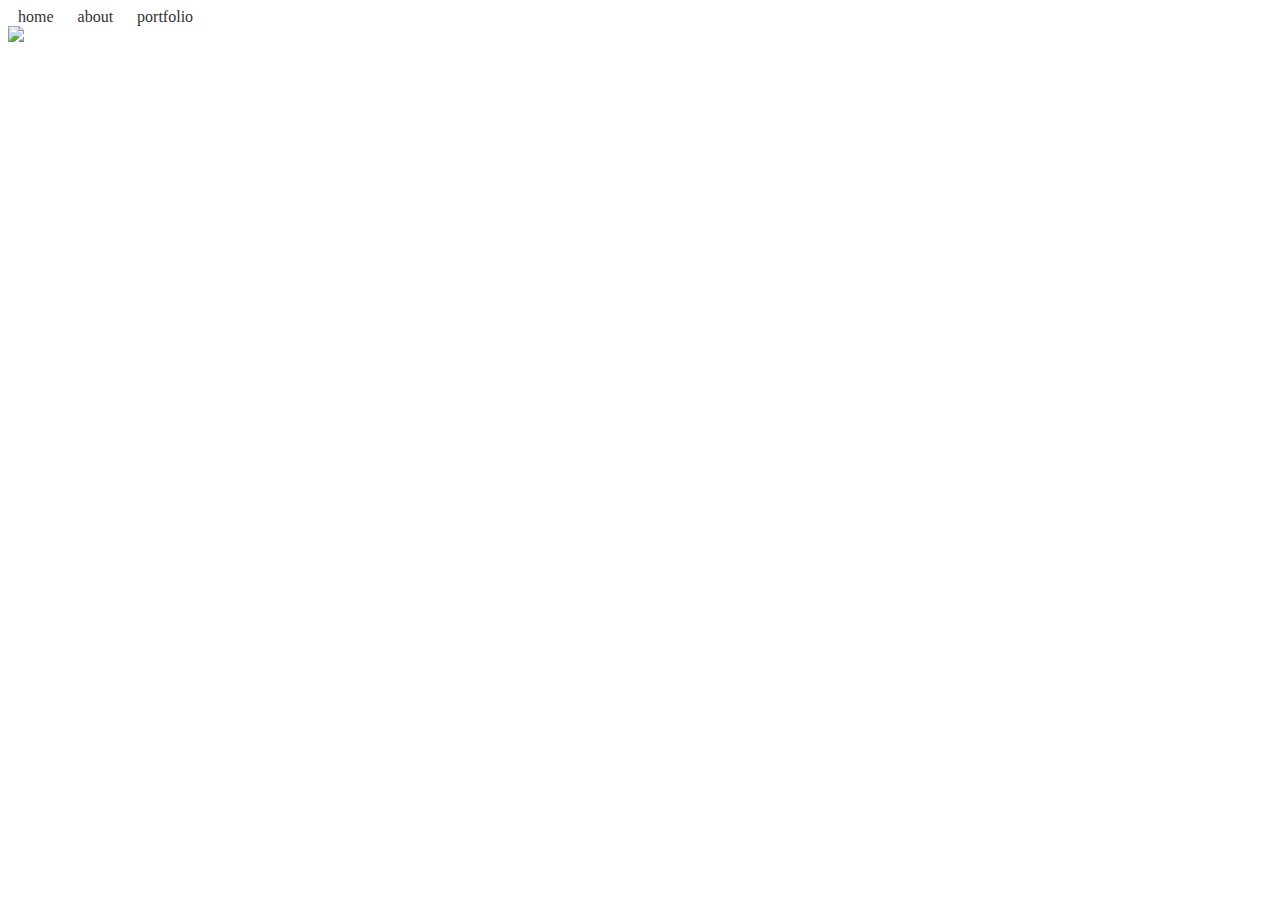
==== 3D.html @ 57dd7461 "Add files via upload" ====
<!DOCTYPE html>
<html lang="en">
	<head>
		<meta charset="UTF-8">
		<meta name="viewport" content="width=device-width, initial-scale=1.0">
		<link rel="stylesheet" href="style.css">
		<title>Uy&ecirc;n Vy</title>
	</head>
	<body>
		<header>
			<nav>
				<a href="/">home</a>
				<a href="about">about</a>
				<a href="portfolio">portfolio</a>
			</nav>
		</header>
		<main>
			<img src="images/KyLan2.png" width="500">	
		</main>
		<footer>
			
		</footer>
		
	</body>

</html>
---- style.css ----
h1{
  padding: 100px;
  text-align:  center;
  font-size: 20vh;
  font-weight: 100;
  color:  #232d60;
}
nav{

}
nav a{
  text-decoration:  none;
  color: #333; 
  padding: 10px;
}
nav a:hover{
  color: pink;
}
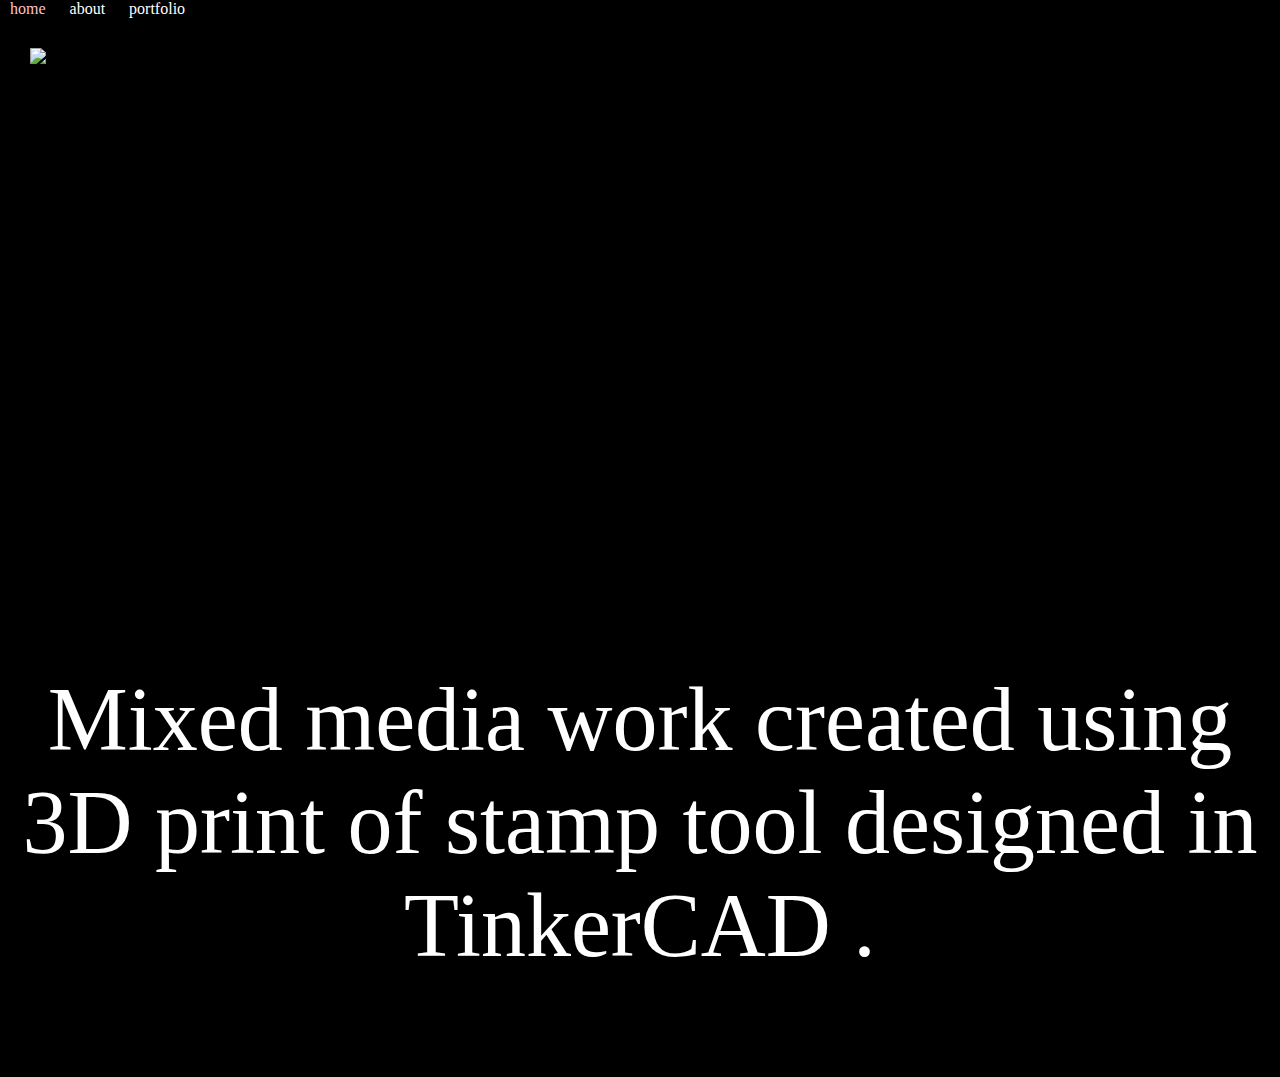
==== commit 8d7fc576: "Add files via upload" ====
--- a/3D.html
+++ b/3D.html
@@ -4,7 +4,7 @@
 		<meta charset="UTF-8">
 		<meta name="viewport" content="width=device-width, initial-scale=1.0">
 		<link rel="stylesheet" href="style.css">
-		<title>Uy&ecirc;n Vy</title>
+		<title>3D</title>
 	</head>
 	<body>
 		<header>
@@ -16,6 +16,9 @@
 		</header>
 		<main>
 			<img src="images/KyLan2.png" width="500">	
+			<p>
+				Mixed media work created using 3D print of stamp tool designed in TinkerCAD . 
+			</p>	
 		</main>
 		<footer>
 			
--- a/style.css
+++ b/style.css
@@ -1,21 +1,45 @@
+body {
+    background-color:black;
+    margin: 0;
+/*    width:100%;*/
+}
+
 h1{
-  padding: 100px;
+  padding:  100px;
   text-align:  center;
   font-size: 20vh;
   font-weight: 100;
-  color:  #232d60;
+  color: white;
+}
+p{
+  padding:  10px;
+  text-align:  center;
+  font-size: 10vh;
+  font-weight: 100;
+  color: white;
 }
 nav{
 
 }
 nav a{
   text-decoration:  none;
-  color: #333; 
+  color: white; 
   padding: 10px;
 }
 nav a:hover{
   color: pink;
 }
 
+video {
+  padding-top: 30px;
+  padding-left: 30px;
+  padding-right: 1000px;
+  padding-bottom: 50px;
+}
 
-
+img {
+  padding-top: 30px;
+  padding-left: 30px;
+  padding-right: 1000px;
+  padding-bottom: 500px;
+}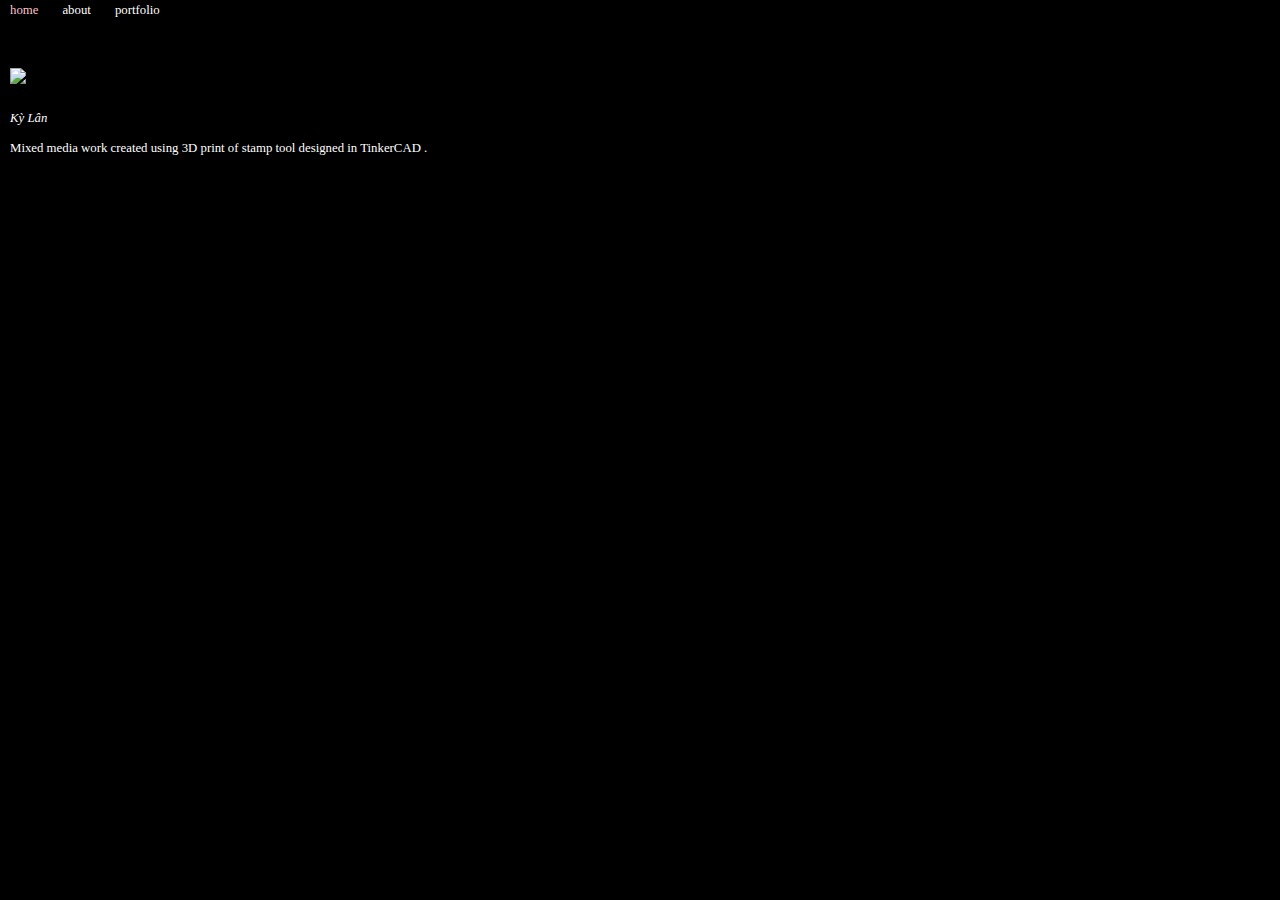
==== commit ecc48bd5: "Add files via upload" ====
--- a/3D.html
+++ b/3D.html
@@ -11,13 +11,22 @@
 			<nav>
 				<a href="/">home</a>
 				<a href="about">about</a>
-				<a href="portfolio">portfolio</a>
+				<div class="dropdown">
+  					<a onclick="myFunction()" class="dropbtn">portfolio</a>
+  					<div id="myDropdown" class="dropdown-content">
+    					<a href="#">3D</a>
+    					<a href="#">AI</a>
+    					<a href="#">Coding</a>
+  					</div>
+				</div>
+
+				<script src="dropdown.js"></script>
 			</nav>
 		</header>
 		<main>
 			<img src="images/KyLan2.png" width="500">	
-			<p>
-				Mixed media work created using 3D print of stamp tool designed in TinkerCAD . 
+			<p class="description">
+				<i>K&#7923; L&#226;n</i><br><br>Mixed media work created using 3D print of stamp tool designed in TinkerCAD . 
 			</p>	
 		</main>
 		<footer>
--- a/style.css
+++ b/style.css
@@ -12,17 +12,24 @@
   color: white;
 }
 p{
-  padding:  10px;
-  text-align:  center;
-  font-size: 10vh;
+  font-size: 1vw;
   font-weight: 100;
   color: white;
+  padding-left: 10px;
 }
-nav{
+
+.me{
+  padding-top: 150px;
+}
+
+.description{
+
 
 }
+
 nav a{
   text-decoration:  none;
+  font-size: 1vw;
   color: white; 
   padding: 10px;
 }
@@ -31,15 +38,57 @@
 }
 
 video {
-  padding-top: 30px;
-  padding-left: 30px;
+  padding-top: 50px;
+  padding-left: 10px;
   padding-right: 1000px;
-  padding-bottom: 50px;
+  padding-bottom: 10px;
 }
 
 img {
-  padding-top: 30px;
-  padding-left: 30px;
+  padding-top: 50px;
+  padding-left: 10px;
   padding-right: 1000px;
-  padding-bottom: 500px;
-}+  padding-bottom: 10px;
+}
+
+
+
+
+
+
+
+
+.dropbtn {
+  cursor: pointer;
+}
+
+.dropbtn:hover {
+  color: #F8C8DC;
+}
+
+.dropdown {
+  position: relative;
+  display: inline-block;
+}
+
+.dropdown-content {
+  display: none;
+  position: absolute;
+  min-width: 160px;
+  overflow: auto;
+
+  z-index: 1;
+}
+
+.dropdown-content a {
+  color: white;
+  padding: 12px 16px;
+  text-decoration: none;
+  display: block;
+}
+
+.dropdown a:hover {
+  color: #F8C8DC;
+}
+
+.show {display: block;}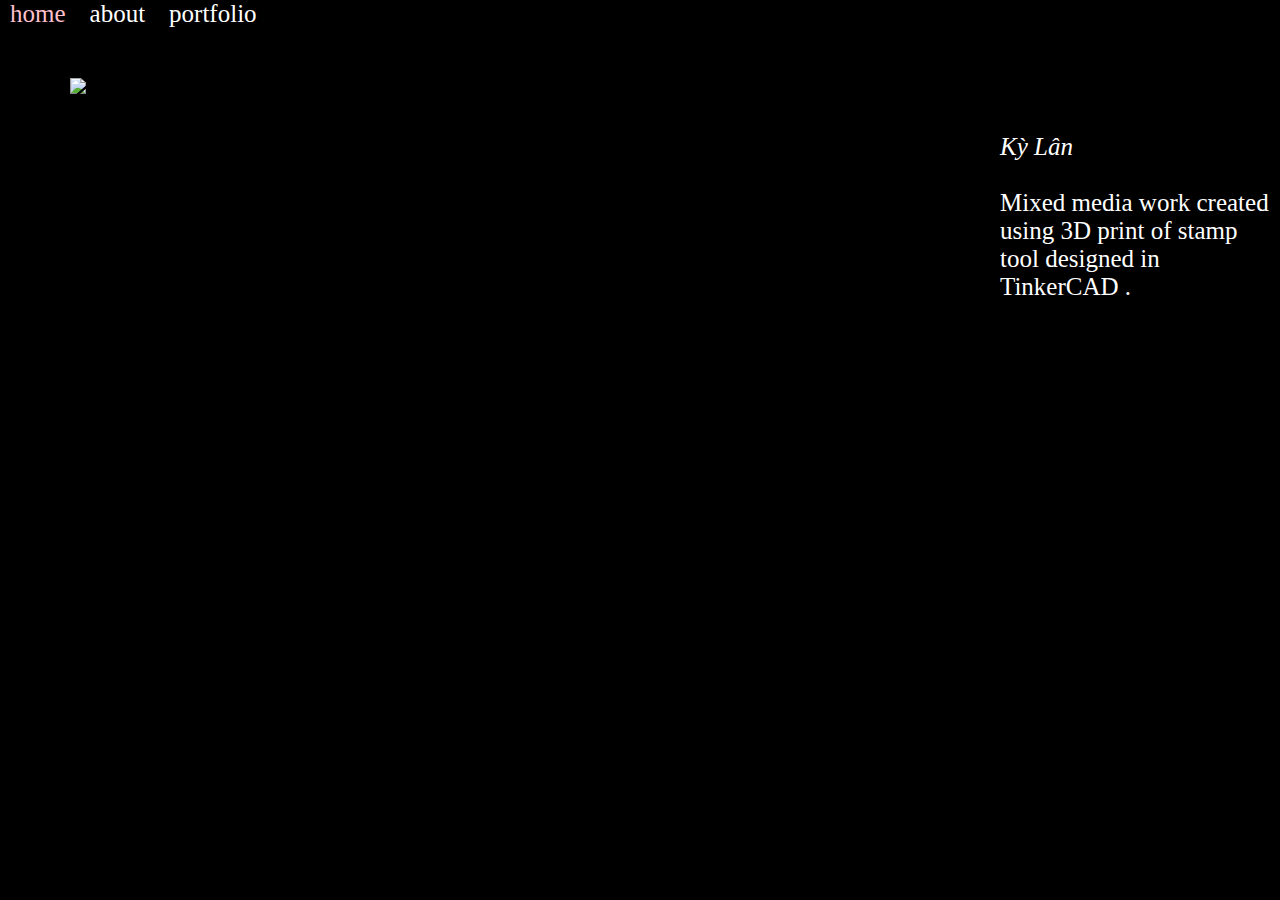
==== commit c7f1ec98: "Add files via upload" ====
--- a/3D.html
+++ b/3D.html
@@ -4,6 +4,7 @@
 		<meta charset="UTF-8">
 		<meta name="viewport" content="width=device-width, initial-scale=1.0">
 		<link rel="stylesheet" href="style.css">
+		<link rel="shortcut icon" href="/favicon.ico" type="image/x-icon">
 		<title>3D</title>
 	</head>
 	<body>
@@ -14,9 +15,9 @@
 				<div class="dropdown">
   					<a onclick="myFunction()" class="dropbtn">portfolio</a>
   					<div id="myDropdown" class="dropdown-content">
-    					<a href="#">3D</a>
-    					<a href="#">AI</a>
-    					<a href="#">Coding</a>
+    					<a href="3D">3D</a>
+    					<a href="AI">AI</a>
+    					<a href="Code">Code</a>
   					</div>
 				</div>
 
--- a/style.css
+++ b/style.css
@@ -12,14 +12,15 @@
   color: white;
 }
 p{
-  font-size: 1vw;
+  font-size: 25px;
   font-weight: 100;
   color: white;
-  padding-left: 10px;
+  padding-left: 1000px;
+
 }
 
 .me{
-  padding-top: 150px;
+  //padding-left: 1000px;
 }
 
 .description{
@@ -29,7 +30,7 @@
 
 nav a{
   text-decoration:  none;
-  font-size: 1vw;
+  font-size: 25px;
   color: white; 
   padding: 10px;
 }
@@ -39,14 +40,14 @@
 
 video {
   padding-top: 50px;
-  padding-left: 10px;
+  padding-left: 70px;
   padding-right: 1000px;
   padding-bottom: 10px;
 }
 
 img {
   padding-top: 50px;
-  padding-left: 10px;
+  padding-left: 70px;
   padding-right: 1000px;
   padding-bottom: 10px;
 }
@@ -67,28 +68,25 @@
 }
 
 .dropdown {
-  position: relative;
   display: inline-block;
 }
 
 .dropdown-content {
   display: none;
-  position: absolute;
-  min-width: 160px;
-  overflow: auto;
-
-  z-index: 1;
+  position:  absolute;
+  min-width: 90px;
 }
 
 .dropdown-content a {
   color: white;
-  padding: 12px 16px;
-  text-decoration: none;
-  display: block;
+  padding: 10px;
+
 }
 
 .dropdown a:hover {
   color: #F8C8DC;
 }
 
-.show {display: block;}+.show {
+  display: block;
+}